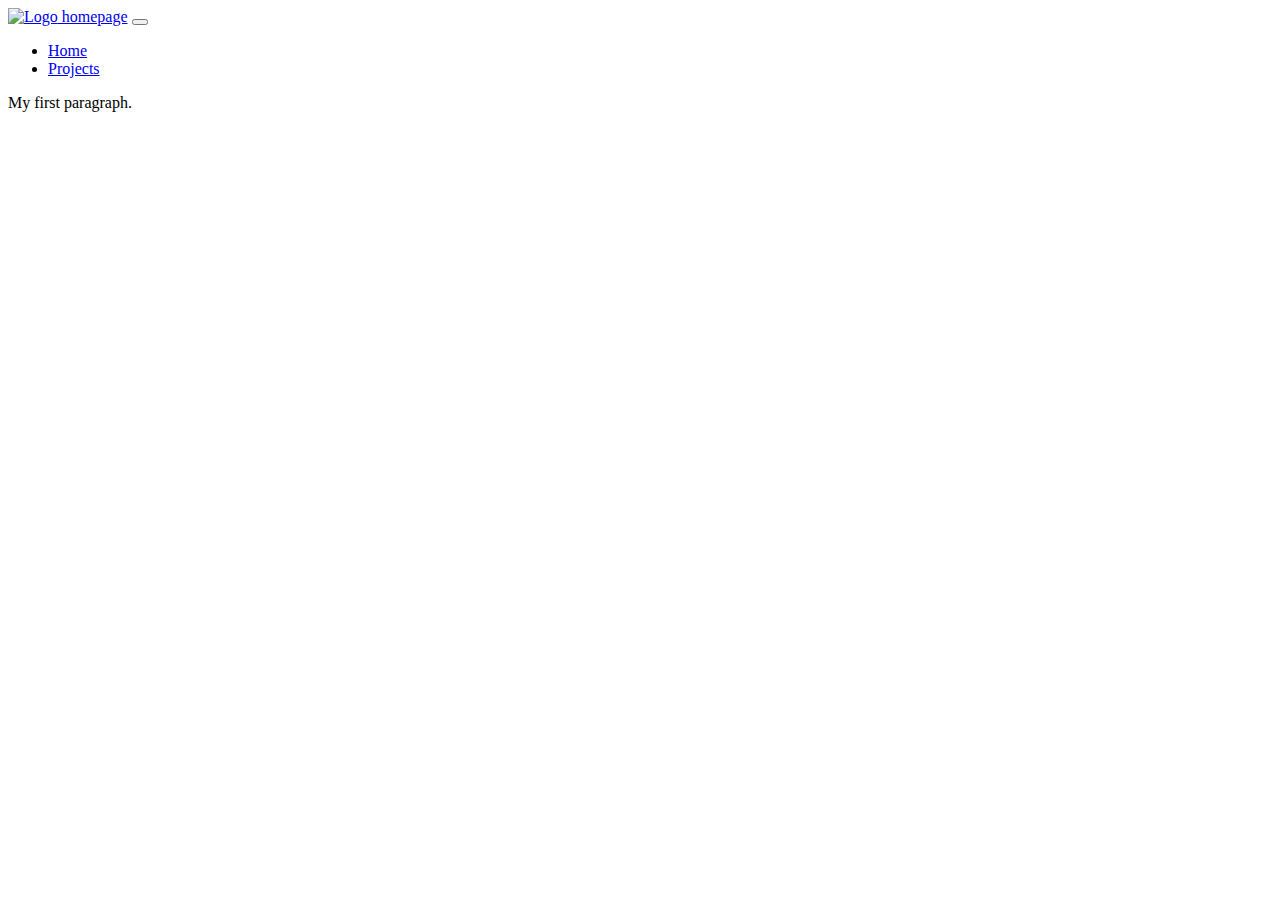
==== projects/index.html @ 7757b6cf "Updated styles.css and index.html" ====
<!DOCTYPE html>
<html>
    <head>
        <meta charset="utf-8">
        <meta name="viewport" content="width=device-width, initial-scale=1">
        <title>Homepage</title>
        <link href="https://cdn.jsdelivr.net/npm/bootstrap@5.3.0/dist/css/bootstrap.min.css" rel="stylesheet" integrity="sha384-9ndCyUaIbzAi2FUVXJi0CjmCapSmO7SnpJef0486qhLnuZ2cdeRhO02iuK6FUUVM" crossorigin="anonymous">
        <link href="https://leonardosent.github.io/homepage/assets/styles.css" rel="stylesheet">
        <!-- <script src="https://leonardosent.github.io/homepage/assets/index.js"></script> -->
    </head>
    <body>
        <nav class="navbar navbar-expand-lg bg-body-tertiary">
            <div class="container-fluid">
                <a class="navbar-brand" href="https://leonardosent.github.io/homepage/home"><img src="https://avatars.githubusercontent.com/u/50750245" alt="Logo" width="30" height="30" class="d-inline-block align-text-top"> homepage</a>

                <button class="navbar-toggler" type="button" data-bs-toggle="collapse" data-bs-target="#navbarSupportedContent" aria-controls="navbarSupportedContent" aria-expanded="false" aria-label="Toggle navigation">
                    <span class="navbar-toggler-icon"></span>
                </button>
                <div class="collapse navbar-collapse" id="navbarSupportedContent">
                <ul class="navbar-nav me-auto mb-2 mb-lg-0">
                <li class="nav-item">
                    <a class="nav-link active" aria-current="page" href="https://leonardosent.github.io/homepage/home">Home</a>
                </li>
                <li class="nav-item">
                    <a class="nav-link" href="https://leonardosent.github.io/homepage/projects">Projects</a>
                </li>
                <!-- <li class="nav-item dropdown"> -->
                    <!-- Light/Dark mode TODO -->
                <!-- <li class="nav-item">
                    <button type="button" id="lightModeButton" class="btn btn-dark">☀️</button>
                </li> -->

                    <!-- <a class="nav-link dropdown-toggle" href="#" role="button" data-bs-toggle="dropdown" aria-expanded="false">
                        Dropdown
                    </a>
                    <ul class="dropdown-menu">
                        <li><a class="dropdown-item" href="#">Action</a></li>
                        <li><a class="dropdown-item" href="#">Another action</a></li>
                        <li><hr class="dropdown-divider"></li>
                        <li><a class="dropdown-item" href="#">Something else here</a></li>
                    </ul> -->
                    <!-- Something Else -->
                    <!-- </li>
                        <li class="nav-item">
                        <a class="nav-link disabled">Disabled</a>
                    </li> -->
                <!-- </ul> -->
                <!-- <form class="d-flex" role="search">
                    <input class="form-control me-2" type="search" placeholder="Search" aria-label="Search">
                    <button class="btn btn-outline-success" type="submit">Search</button>
                </form> -->
                </div>
            </div>
        </nav>
        <div class="main-body">
            <p>My first paragraph.</p>
        </div>
    </body>
</html>
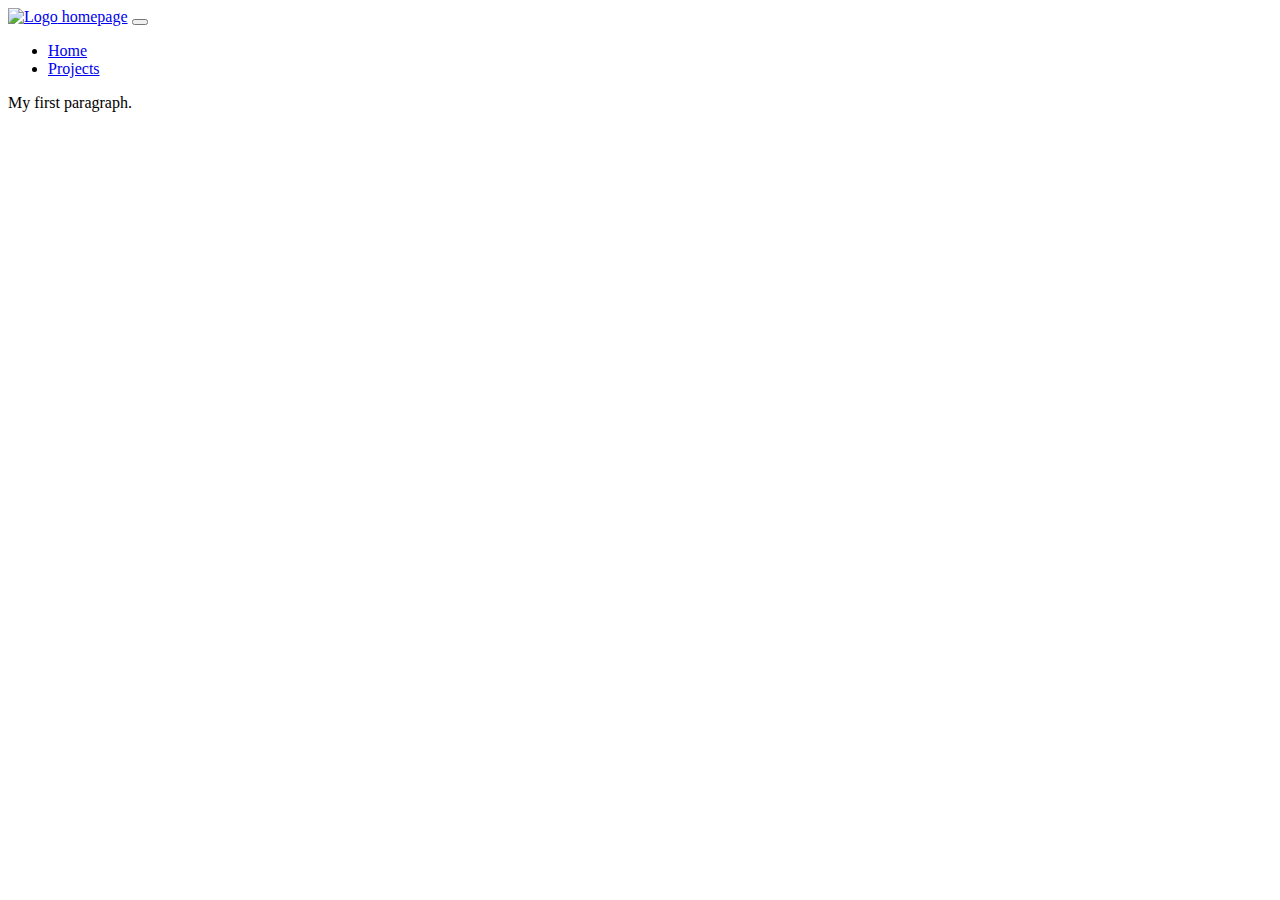
==== commit c5e445cd: "Updated index.html, styles.css, and index.js" ====
--- a/projects/index.html
+++ b/projects/index.html
@@ -6,7 +6,7 @@
         <title>Homepage</title>
         <link href="https://cdn.jsdelivr.net/npm/bootstrap@5.3.0/dist/css/bootstrap.min.css" rel="stylesheet" integrity="sha384-9ndCyUaIbzAi2FUVXJi0CjmCapSmO7SnpJef0486qhLnuZ2cdeRhO02iuK6FUUVM" crossorigin="anonymous">
         <link href="https://leonardosent.github.io/homepage/assets/styles.css" rel="stylesheet">
-        <!-- <script src="https://leonardosent.github.io/homepage/assets/index.js"></script> -->
+        <script src="https://leonardosent.github.io/homepage/assets/index.js"></script>
     </head>
     <body>
         <nav class="navbar navbar-expand-lg bg-body-tertiary">
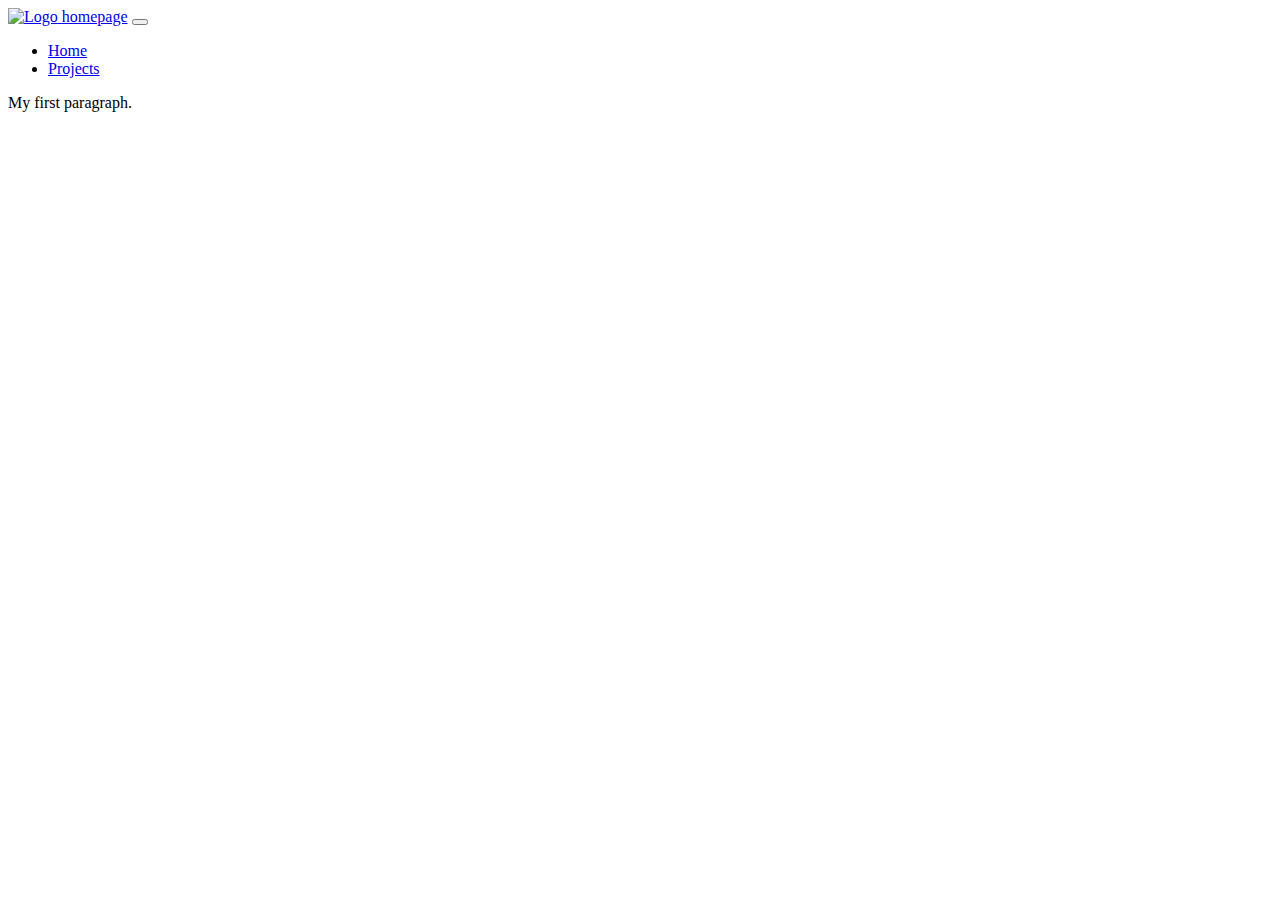
==== commit d420b82c: "Updated index.html and index.js" ====
--- a/projects/index.html
+++ b/projects/index.html
@@ -6,12 +6,13 @@
         <title>Homepage</title>
         <link href="https://cdn.jsdelivr.net/npm/bootstrap@5.3.0/dist/css/bootstrap.min.css" rel="stylesheet" integrity="sha384-9ndCyUaIbzAi2FUVXJi0CjmCapSmO7SnpJef0486qhLnuZ2cdeRhO02iuK6FUUVM" crossorigin="anonymous">
         <link href="https://leonardosent.github.io/homepage/assets/styles.css" rel="stylesheet">
-        <script src="https://leonardosent.github.io/homepage/assets/index.js"></script>
+        <!-- <script src="https://leonardosent.github.io/homepage/assets/index.js"></script> -->
     </head>
     <body>
         <nav class="navbar navbar-expand-lg bg-body-tertiary">
             <div class="container-fluid">
-                <a class="navbar-brand" href="https://leonardosent.github.io/homepage/home"><img src="https://avatars.githubusercontent.com/u/50750245" alt="Logo" width="30" height="30" class="d-inline-block align-text-top"> homepage</a>
+                <a class="navbar-brand" href="https://leonardosent.github.io/homepage/home"><img id="logo-image" src="https://avatars.githubusercontent.com/u/50750245" alt="Logo" width="30" height="30" class="d-inline-block align-text-top">
+                    <!-- <div id="image-spinner" class="spinner-border" role="status"><span class="visually-hidden">Loading...</span></div> --></img> homepage</a>
 
                 <button class="navbar-toggler" type="button" data-bs-toggle="collapse" data-bs-target="#navbarSupportedContent" aria-controls="navbarSupportedContent" aria-expanded="false" aria-label="Toggle navigation">
                     <span class="navbar-toggler-icon"></span>
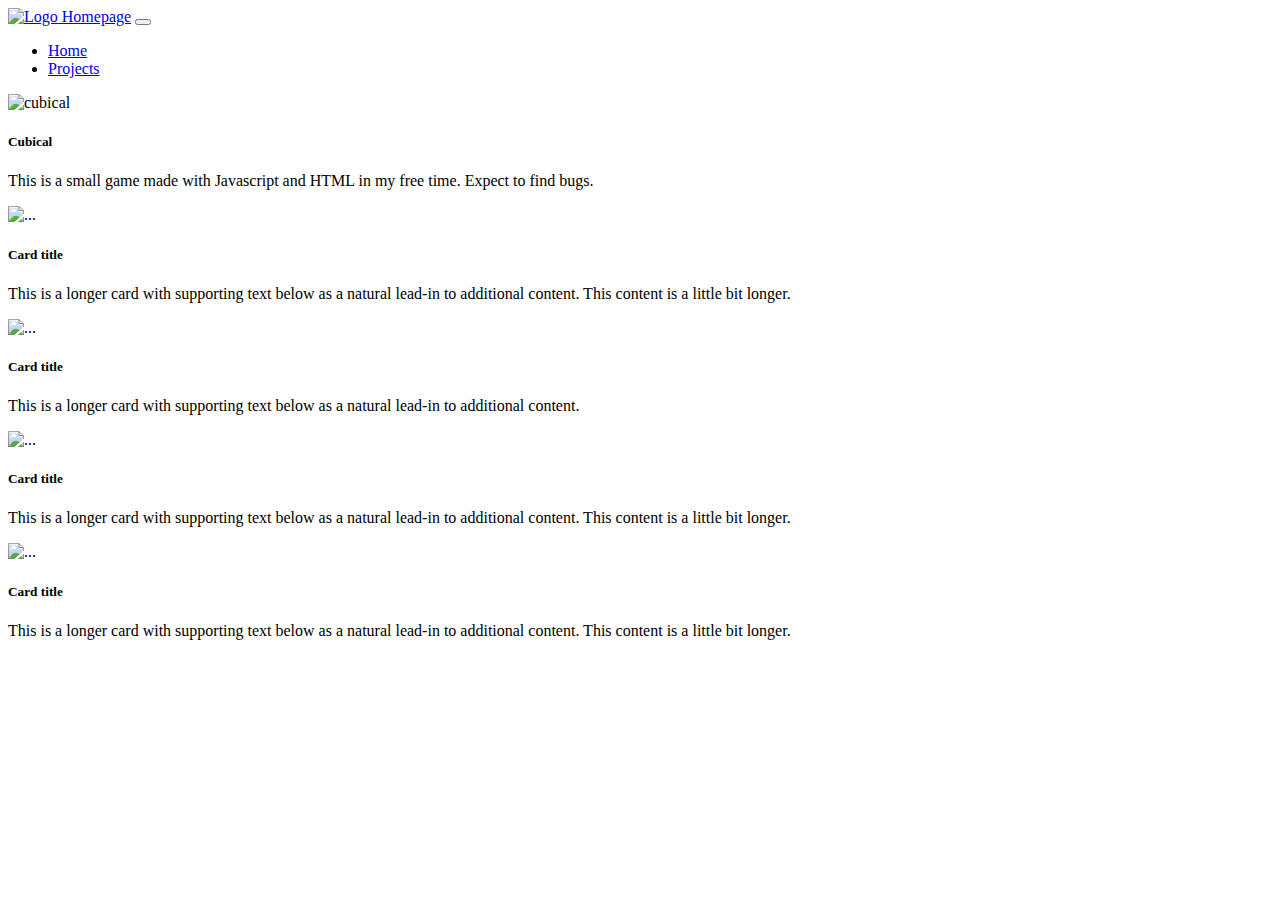
==== commit d6aeb127: "Updated index.html and added cubical.png to images" ====
--- a/projects/index.html
+++ b/projects/index.html
@@ -9,10 +9,10 @@
         <!-- <script src="https://leonardosent.github.io/homepage/assets/index.js"></script> -->
     </head>
     <body>
-        <nav class="navbar navbar-expand-lg bg-body-tertiary">
+        <nav class="navbar sticky-top navbar-expand-lg bg-body-tertiary">
             <div class="container-fluid">
                 <a class="navbar-brand" href="https://leonardosent.github.io/homepage/home"><img id="logo-image" src="https://avatars.githubusercontent.com/u/50750245" alt="Logo" width="30" height="30" class="d-inline-block align-text-top">
-                    <!-- <div id="image-spinner" class="spinner-border" role="status"><span class="visually-hidden">Loading...</span></div> --></img> homepage</a>
+                    <!-- <div id="image-spinner" class="spinner-border" role="status"><span class="visually-hidden">Loading...</span></div> --></img> Homepage</a>
 
                 <button class="navbar-toggler" type="button" data-bs-toggle="collapse" data-bs-target="#navbarSupportedContent" aria-controls="navbarSupportedContent" aria-expanded="false" aria-label="Toggle navigation">
                     <span class="navbar-toggler-icon"></span>
@@ -54,7 +54,53 @@
             </div>
         </nav>
         <div class="main-body">
-            <p>My first paragraph.</p>
+            <div class="row row-cols-1 row-cols-md-5 g-4">
+                <div class="col">
+                  <div class="card">
+                    <img src="leonardosent.github.io/homepage/assets/images/cubical.png" class="card-img-top" alt="cubical">
+                    <div class="card-body">
+                      <h5 class="card-title">Cubical</h5>
+                      <p class="card-text">This is a small game made with Javascript and HTML in my free time. Expect to find bugs.</p>
+                    </div>
+                  </div>
+                </div>
+                <div class="col">
+                  <div class="card">
+                    <img src="..." class="card-img-top" alt="...">
+                    <div class="card-body">
+                      <h5 class="card-title">Card title</h5>
+                      <p class="card-text">This is a longer card with supporting text below as a natural lead-in to additional content. This content is a little bit longer.</p>
+                    </div>
+                  </div>
+                </div>
+                <div class="col">
+                  <div class="card">
+                    <img src="..." class="card-img-top" alt="...">
+                    <div class="card-body">
+                      <h5 class="card-title">Card title</h5>
+                      <p class="card-text">This is a longer card with supporting text below as a natural lead-in to additional content.</p>
+                    </div>
+                  </div>
+                </div>
+                <div class="col">
+                  <div class="card">
+                    <img src="..." class="card-img-top" alt="...">
+                    <div class="card-body">
+                      <h5 class="card-title">Card title</h5>
+                      <p class="card-text">This is a longer card with supporting text below as a natural lead-in to additional content. This content is a little bit longer.</p>
+                    </div>
+                  </div>
+                </div>
+                <div class="col">
+                    <div class="card">
+                      <img src="..." class="card-img-top" alt="...">
+                      <div class="card-body">
+                        <h5 class="card-title">Card title</h5>
+                        <p class="card-text">This is a longer card with supporting text below as a natural lead-in to additional content. This content is a little bit longer.</p>
+                      </div>
+                    </div>
+                  </div>
+              </div>
         </div>
     </body>
 </html>
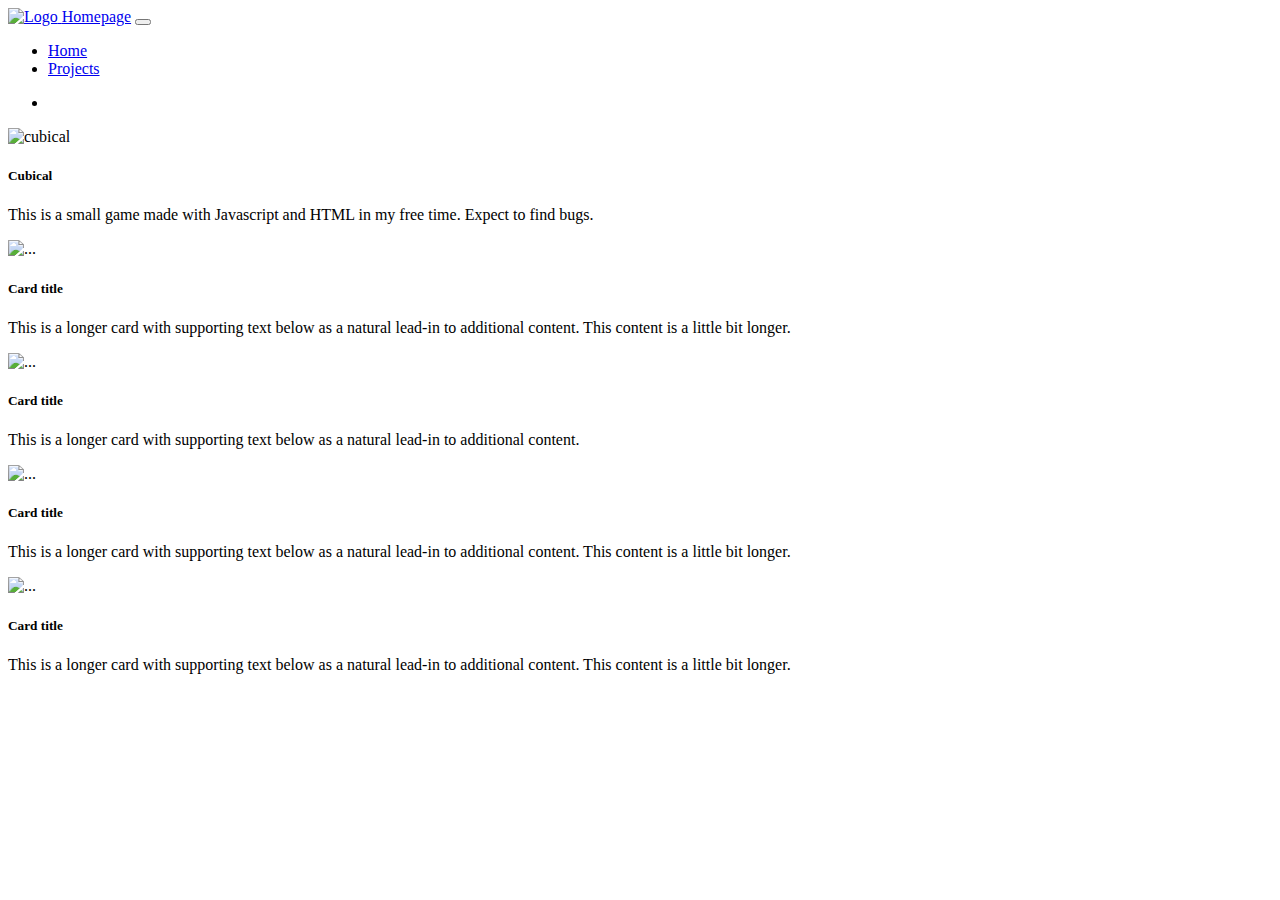
==== commit 6ac6b431: "Updated index.html and added time.js" ====
--- a/projects/index.html
+++ b/projects/index.html
@@ -6,6 +6,7 @@
         <title>Homepage</title>
         <link href="https://cdn.jsdelivr.net/npm/bootstrap@5.3.0/dist/css/bootstrap.min.css" rel="stylesheet" integrity="sha384-9ndCyUaIbzAi2FUVXJi0CjmCapSmO7SnpJef0486qhLnuZ2cdeRhO02iuK6FUUVM" crossorigin="anonymous">
         <link href="https://leonardosent.github.io/homepage/assets/styles.css" rel="stylesheet">
+        <script src="https://leonardosent.github.io/homepage/assets/time.js"></script>
         <!-- <script src="https://leonardosent.github.io/homepage/assets/index.js"></script> -->
     </head>
     <body>
@@ -24,6 +25,10 @@
                 </li>
                 <li class="nav-item">
                     <a class="nav-link" href="https://leonardosent.github.io/homepage/projects">Projects</a>
+                </li>
+                <li class="nav-item">
+                  <p id="timeDisplay" class="placeholder-glow">
+                    <span class="placeholder col-12"></span></p>
                 </li>
                 <!-- <li class="nav-item dropdown"> -->
                     <!-- Light/Dark mode TODO -->
@@ -57,7 +62,7 @@
             <div class="row row-cols-1 row-cols-md-5 g-4">
                 <div class="col">
                   <div class="card">
-                    <img src="leonardosent.github.io/homepage/assets/images/cubical.png" class="card-img-top" alt="cubical">
+                    <img src="https://leonardosent.github.io/homepage/assets/images/cubical.png" class="card-img-top" alt="cubical">
                     <div class="card-body">
                       <h5 class="card-title">Cubical</h5>
                       <p class="card-text">This is a small game made with Javascript and HTML in my free time. Expect to find bugs.</p>
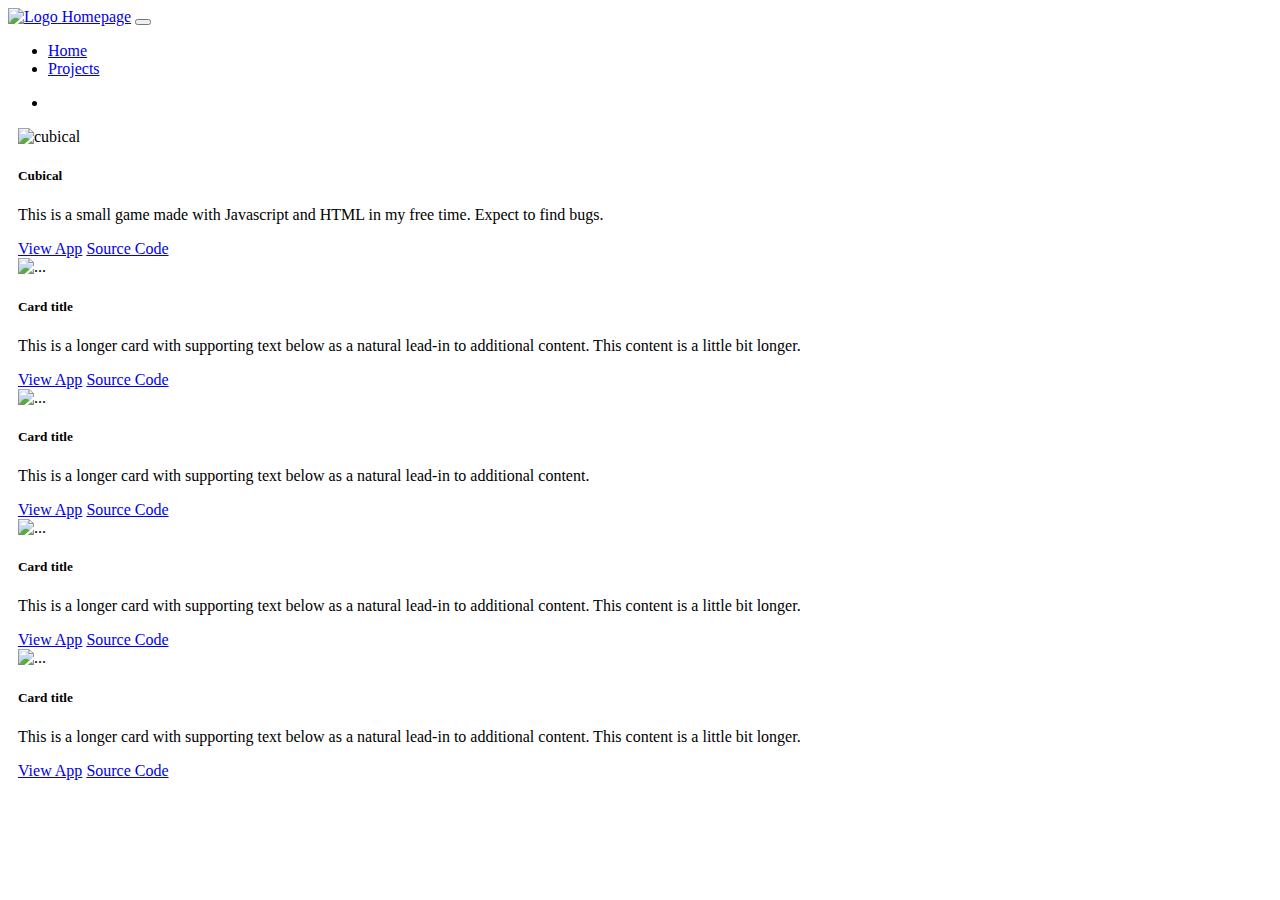
==== commit 8e856c73: "Updated index.html" ====
--- a/projects/index.html
+++ b/projects/index.html
@@ -4,15 +4,16 @@
         <meta charset="utf-8">
         <meta name="viewport" content="width=device-width, initial-scale=1">
         <title>Homepage</title>
+        <link rel="shortcut icon" type="image/x-icon" href="https://avatars.githubusercontent.com/u/50750245"/>
         <link href="https://cdn.jsdelivr.net/npm/bootstrap@5.3.0/dist/css/bootstrap.min.css" rel="stylesheet" integrity="sha384-9ndCyUaIbzAi2FUVXJi0CjmCapSmO7SnpJef0486qhLnuZ2cdeRhO02iuK6FUUVM" crossorigin="anonymous">
-        <link href="https://leonardosent.github.io/homepage/assets/styles.css" rel="stylesheet">
-        <script src="https://leonardosent.github.io/homepage/assets/time.js"></script>
-        <!-- <script src="https://leonardosent.github.io/homepage/assets/index.js"></script> -->
+        <link href="../assets/styles.css" rel="stylesheet">
+        <script src="../assets/time.js"></script>
+        <!-- <script src="../assets/index.js"></script> -->
     </head>
     <body>
         <nav class="navbar sticky-top navbar-expand-lg bg-body-tertiary">
             <div class="container-fluid">
-                <a class="navbar-brand" href="https://leonardosent.github.io/homepage/home"><img id="logo-image" src="https://avatars.githubusercontent.com/u/50750245" alt="Logo" width="30" height="30" class="d-inline-block align-text-top">
+                <a class="navbar-brand" href="../home"><img id="logo-image" src="https://avatars.githubusercontent.com/u/50750245" alt="Logo" width="30" height="30" class="d-inline-block align-text-top">
                     <!-- <div id="image-spinner" class="spinner-border" role="status"><span class="visually-hidden">Loading...</span></div> --></img> Homepage</a>
 
                 <button class="navbar-toggler" type="button" data-bs-toggle="collapse" data-bs-target="#navbarSupportedContent" aria-controls="navbarSupportedContent" aria-expanded="false" aria-label="Toggle navigation">
@@ -21,14 +22,15 @@
                 <div class="collapse navbar-collapse" id="navbarSupportedContent">
                 <ul class="navbar-nav me-auto mb-2 mb-lg-0">
                 <li class="nav-item">
-                    <a class="nav-link active" aria-current="page" href="https://leonardosent.github.io/homepage/home">Home</a>
+                    <a class="nav-link" href="https://leonardosent.github.io/homepage/home">Home</a>
                 </li>
                 <li class="nav-item">
-                    <a class="nav-link" href="https://leonardosent.github.io/homepage/projects">Projects</a>
+                    <a class="nav-link active" aria-current="page" href="https://leonardosent.github.io/homepage/projects">Projects</a>
                 </li>
                 <li class="nav-item">
-                  <p id="timeDisplay" class="placeholder-glow">
-                    <span class="placeholder col-12"></span></p>
+                  <div class="d-grid gap-2 d-md-flex justify-content-md-end">
+                    <p id="timeDisplay" class="placeholder-glow"><span class="placeholder col-7"></span></p>
+                  </div>
                 </li>
                 <!-- <li class="nav-item dropdown"> -->
                     <!-- Light/Dark mode TODO -->
@@ -59,53 +61,63 @@
             </div>
         </nav>
         <div class="main-body">
-            <div class="row row-cols-1 row-cols-md-5 g-4">
-                <div class="col">
-                  <div class="card">
-                    <img src="https://leonardosent.github.io/homepage/assets/images/cubical.png" class="card-img-top" alt="cubical">
-                    <div class="card-body">
-                      <h5 class="card-title">Cubical</h5>
-                      <p class="card-text">This is a small game made with Javascript and HTML in my free time. Expect to find bugs.</p>
-                    </div>
+          <div class="row row-cols-1 row-cols-md-5 g-4">
+              <div class="col">
+                <div class="card">
+                  <img src="https://leonardosent.github.io/homepage/assets/images/cubical.png" class="card-img-top" alt="cubical">
+                  <div class="card-body">
+                    <h5 class="card-title">Cubical</h5>
+                    <p class="card-text">This is a small game made with Javascript and HTML in my free time. Expect to find bugs.</p>
+                    <a href="https://leonardosent.github.io/cubical" target="_blank" rel="noopener noreferrer" class="btn btn-primary">View App</a>
+                    <a href="https://github.com/leonardosent/cubical" target="_blank" rel="noopener noreferrer" class="btn btn-secondary">Source Code</a>
                   </div>
                 </div>
-                <div class="col">
-                  <div class="card">
-                    <img src="..." class="card-img-top" alt="...">
-                    <div class="card-body">
-                      <h5 class="card-title">Card title</h5>
-                      <p class="card-text">This is a longer card with supporting text below as a natural lead-in to additional content. This content is a little bit longer.</p>
-                    </div>
+              </div>
+              <div class="col">
+                <div class="card">
+                  <img src="..." class="card-img-top" alt="...">
+                  <div class="card-body">
+                    <h5 class="card-title">Card title</h5>
+                    <p class="card-text">This is a longer card with supporting text below as a natural lead-in to additional content. This content is a little bit longer.</p>
+                    <a href="https://leonardosent.github.io/cubical" class="btn btn-primary">View App</a>
+                    <a href="https://github.com/leonardosent/cubical" class="btn btn-secondary">Source Code</a>
                   </div>
                 </div>
-                <div class="col">
-                  <div class="card">
-                    <img src="..." class="card-img-top" alt="...">
-                    <div class="card-body">
-                      <h5 class="card-title">Card title</h5>
-                      <p class="card-text">This is a longer card with supporting text below as a natural lead-in to additional content.</p>
-                    </div>
+              </div>
+              <div class="col">
+                <div class="card">
+                  <img src="..." class="card-img-top" alt="...">
+                  <div class="card-body">
+                    <h5 class="card-title">Card title</h5>
+                    <p class="card-text">This is a longer card with supporting text below as a natural lead-in to additional content.</p>
+                    <a href="https://leonardosent.github.io/cubical" class="btn btn-primary">View App</a>
+                    <a href="https://github.com/leonardosent/cubical" class="btn btn-secondary">Source Code</a>
                   </div>
                 </div>
-                <div class="col">
-                  <div class="card">
-                    <img src="..." class="card-img-top" alt="...">
-                    <div class="card-body">
-                      <h5 class="card-title">Card title</h5>
-                      <p class="card-text">This is a longer card with supporting text below as a natural lead-in to additional content. This content is a little bit longer.</p>
-                    </div>
+              </div>
+              <div class="col">
+                <div class="card">
+                  <img src="..." class="card-img-top" alt="...">
+                  <div class="card-body">
+                    <h5 class="card-title">Card title</h5>
+                    <p class="card-text">This is a longer card with supporting text below as a natural lead-in to additional content. This content is a little bit longer.</p>
+                    <a href="https://leonardosent.github.io/cubical" class="btn btn-primary">View App</a>
+                    <a href="https://github.com/leonardosent/cubical" class="btn btn-secondary">Source Code</a>
                   </div>
                 </div>
-                <div class="col">
-                    <div class="card">
-                      <img src="..." class="card-img-top" alt="...">
-                      <div class="card-body">
-                        <h5 class="card-title">Card title</h5>
-                        <p class="card-text">This is a longer card with supporting text below as a natural lead-in to additional content. This content is a little bit longer.</p>
-                      </div>
-                    </div>
+              </div>
+              <div class="col">
+                <div class="card">
+                  <img src="..." class="card-img-top" alt="...">
+                  <div class="card-body">
+                    <h5 class="card-title">Card title</h5>
+                    <p class="card-text">This is a longer card with supporting text below as a natural lead-in to additional content. This content is a little bit longer.</p>
+                    <a href="https://leonardosent.github.io/cubical" class="btn btn-primary">View App</a>
+                    <a href="https://github.com/leonardosent/cubical" class="btn btn-secondary">Source Code</a>
                   </div>
+                </div>
               </div>
+            </div>
         </div>
     </body>
 </html>
--- a/assets/styles.css
+++ b/assets/styles.css
@@ -0,0 +1,3 @@
+.main-body {
+    margin-left: 10px;
+}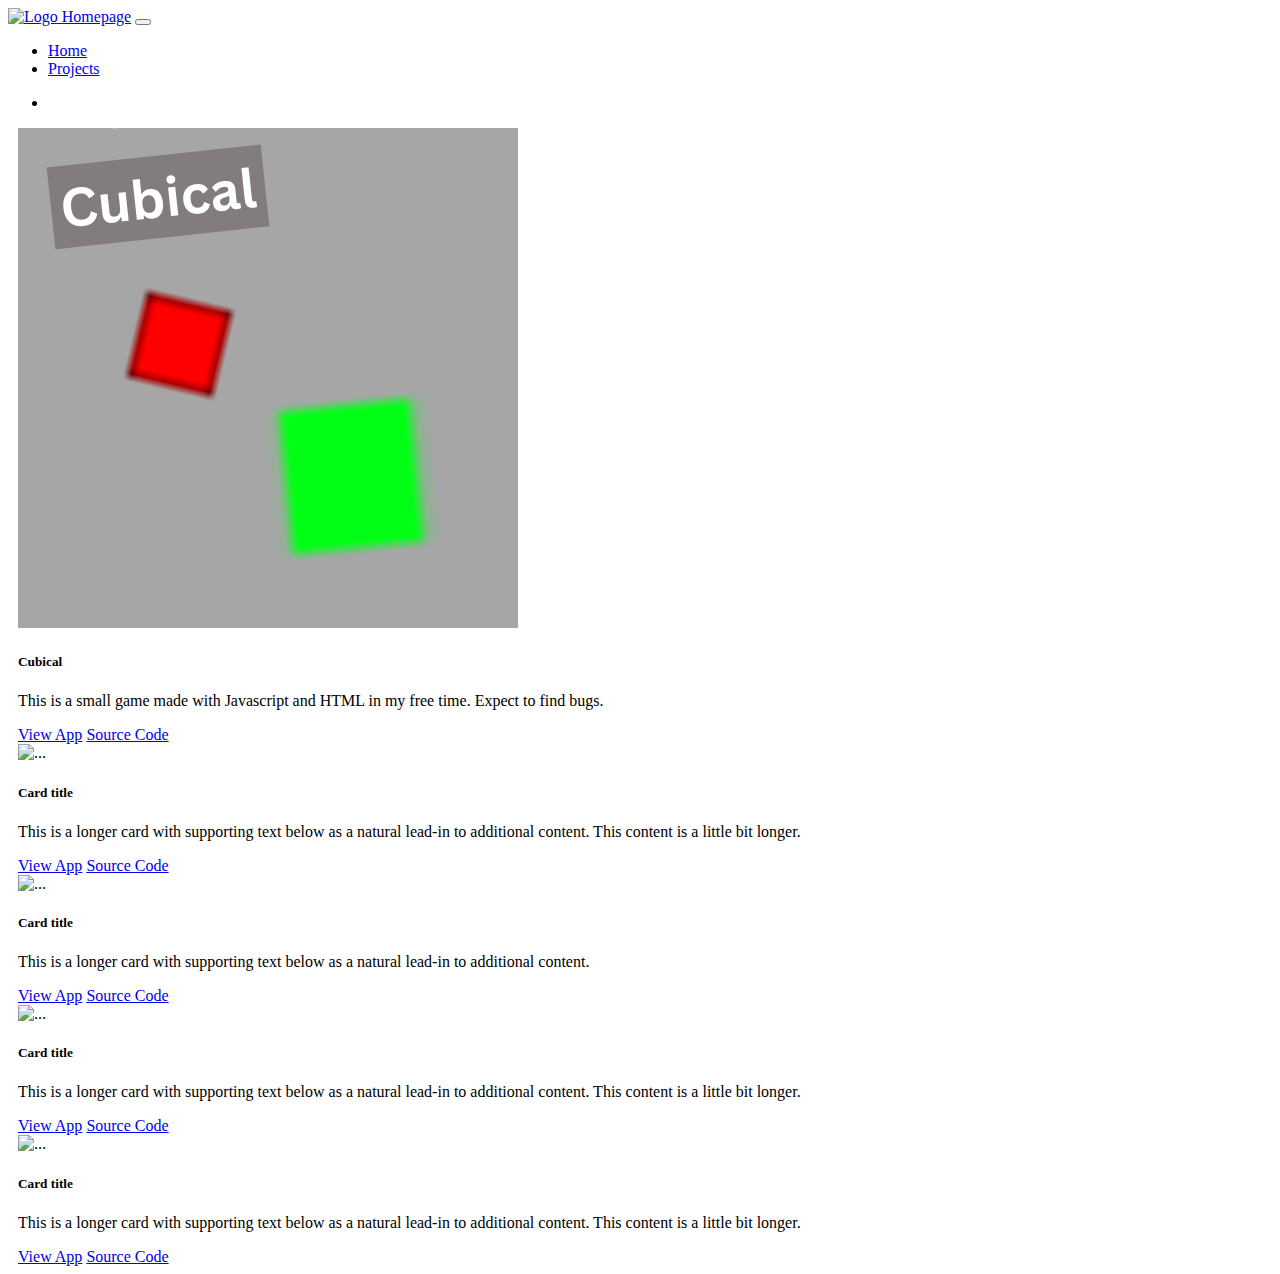
==== commit e657a301: "Updated index.html" ====
--- a/projects/index.html
+++ b/projects/index.html
@@ -6,6 +6,8 @@
         <title>Homepage</title>
         <link rel="shortcut icon" type="image/x-icon" href="https://avatars.githubusercontent.com/u/50750245"/>
         <link href="https://cdn.jsdelivr.net/npm/bootstrap@5.3.0/dist/css/bootstrap.min.css" rel="stylesheet" integrity="sha384-9ndCyUaIbzAi2FUVXJi0CjmCapSmO7SnpJef0486qhLnuZ2cdeRhO02iuK6FUUVM" crossorigin="anonymous">
+        <script src="https://cdn.jsdelivr.net/npm/@popperjs/core@2.11.8/dist/umd/popper.min.js" integrity="sha384-I7E8VVD/ismYTF4hNIPjVp/Zjvgyol6VFvRkX/vR+Vc4jQkC+hVqc2pM8ODewa9r" crossorigin="anonymous"></script>
+        <script src="https://cdn.jsdelivr.net/npm/bootstrap@5.3.0/dist/js/bootstrap.min.js" integrity="sha384-fbbOQedDUMZZ5KreZpsbe1LCZPVmfTnH7ois6mU1QK+m14rQ1l2bGBq41eYeM/fS" crossorigin="anonymous"></script>
         <link href="../assets/styles.css" rel="stylesheet">
         <script src="../assets/time.js"></script>
         <!-- <script src="../assets/index.js"></script> -->
@@ -22,10 +24,10 @@
                 <div class="collapse navbar-collapse" id="navbarSupportedContent">
                 <ul class="navbar-nav me-auto mb-2 mb-lg-0">
                 <li class="nav-item">
-                    <a class="nav-link" href="https://leonardosent.github.io/homepage/home">Home</a>
+                    <a class="nav-link" href="../home">Home</a>
                 </li>
                 <li class="nav-item">
-                    <a class="nav-link active" aria-current="page" href="https://leonardosent.github.io/homepage/projects">Projects</a>
+                    <a class="nav-link active" aria-current="page" href="../projects">Projects</a>
                 </li>
                 <li class="nav-item">
                   <div class="d-grid gap-2 d-md-flex justify-content-md-end">
@@ -64,7 +66,7 @@
           <div class="row row-cols-1 row-cols-md-5 g-4">
               <div class="col">
                 <div class="card">
-                  <img src="https://leonardosent.github.io/homepage/assets/images/cubical.png" class="card-img-top" alt="cubical">
+                  <img src="../assets/images/cubical.png" class="card-img-top" alt="cubical">
                   <div class="card-body">
                     <h5 class="card-title">Cubical</h5>
                     <p class="card-text">This is a small game made with Javascript and HTML in my free time. Expect to find bugs.</p>
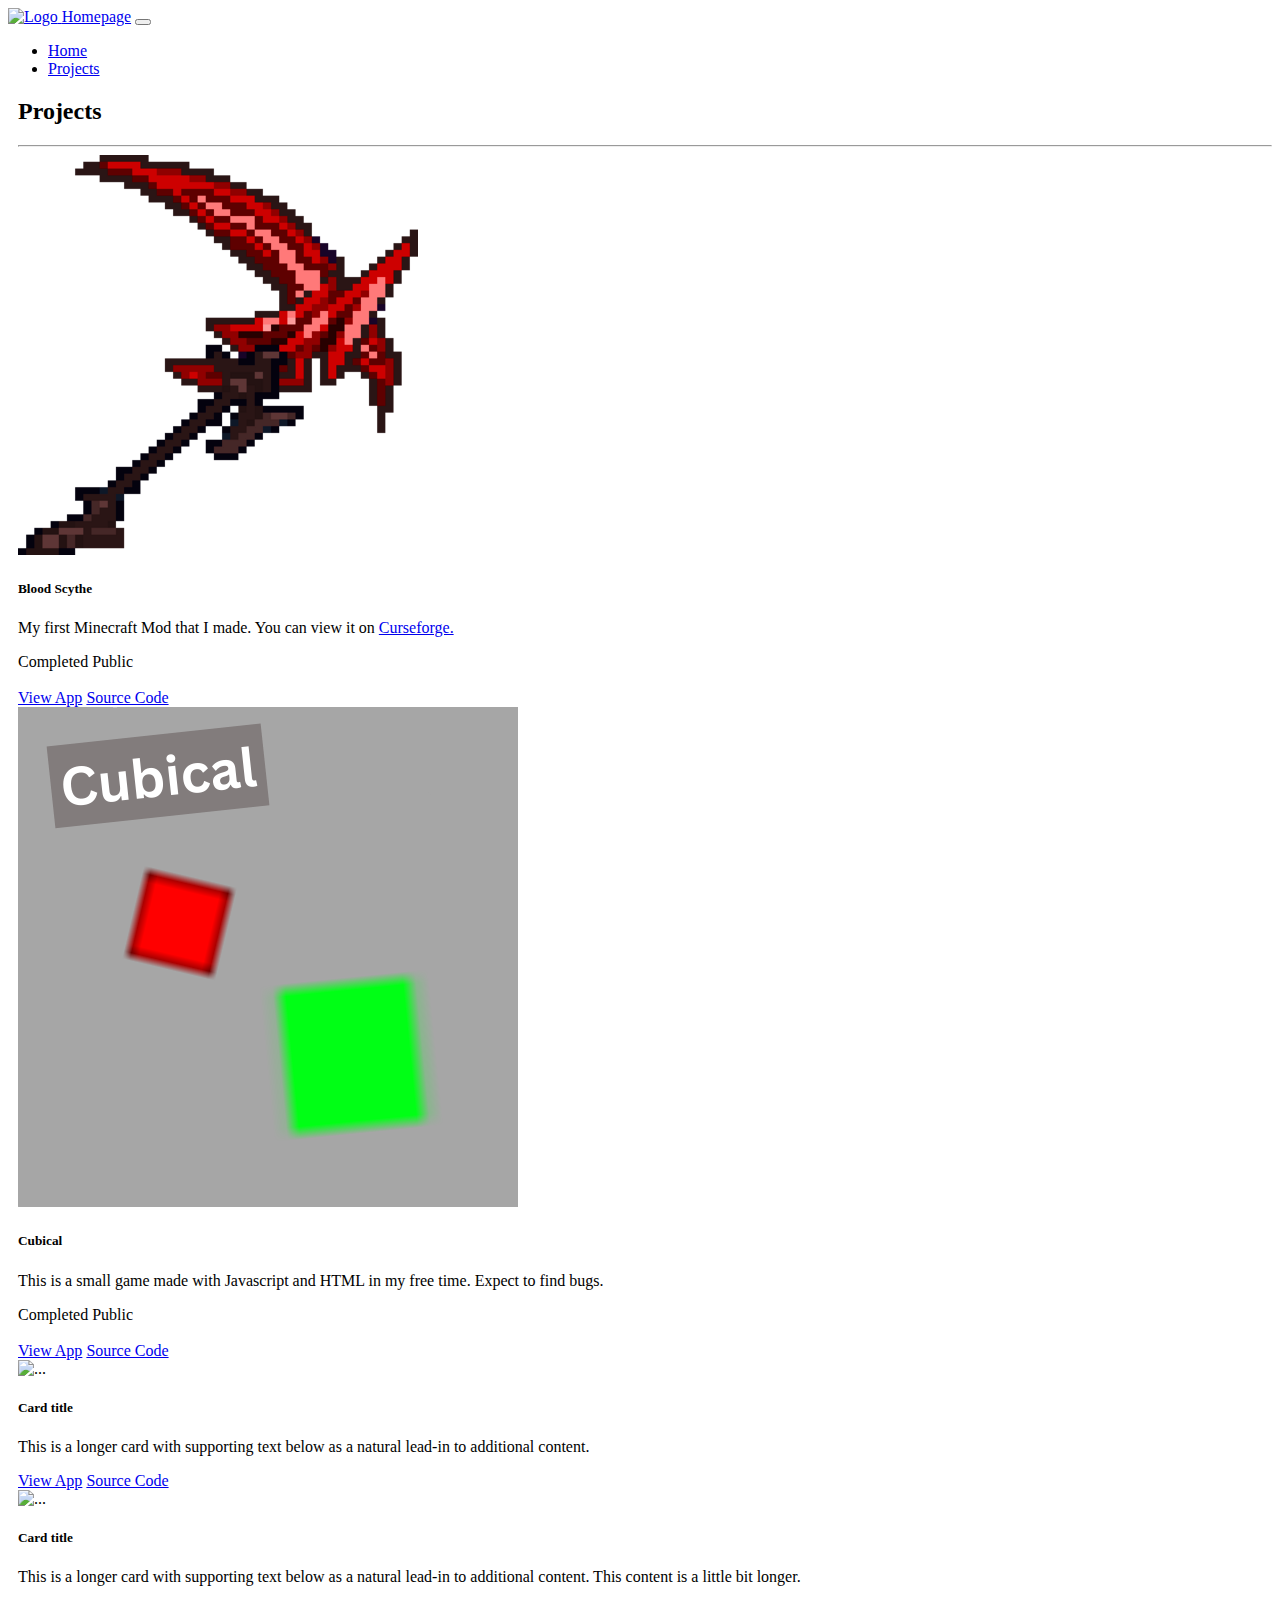
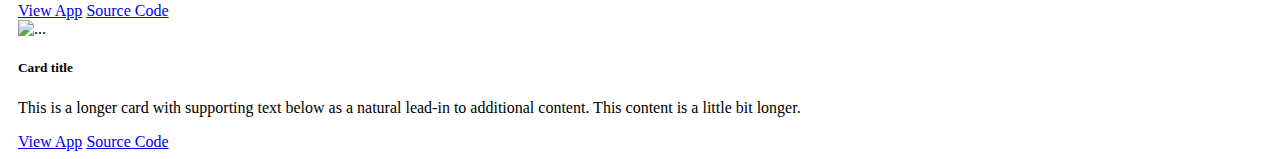
==== commit 186d9026: "Updated index.html and added blood-scythe.png" ====
--- a/projects/index.html
+++ b/projects/index.html
@@ -10,6 +10,7 @@
         <script src="https://cdn.jsdelivr.net/npm/bootstrap@5.3.0/dist/js/bootstrap.min.js" integrity="sha384-fbbOQedDUMZZ5KreZpsbe1LCZPVmfTnH7ois6mU1QK+m14rQ1l2bGBq41eYeM/fS" crossorigin="anonymous"></script>
         <link href="../assets/styles.css" rel="stylesheet">
         <script src="../assets/time.js"></script>
+        <script src="../assets/tooltips.js"></script>
         <!-- <script src="../assets/index.js"></script> -->
     </head>
     <body>
@@ -29,11 +30,9 @@
                 <li class="nav-item">
                     <a class="nav-link active" aria-current="page" href="../projects">Projects</a>
                 </li>
-                <li class="nav-item">
-                  <div class="d-grid gap-2 d-md-flex justify-content-md-end">
-                    <p id="timeDisplay" class="placeholder-glow"><span class="placeholder col-7"></span></p>
-                  </div>
-                </li>
+                <div class="d-grid gap-2 d-md-flex justify-content-md-end">
+                  <p id="timeDisplay"></p>
+                </div>
                 <!-- <li class="nav-item dropdown"> -->
                     <!-- Light/Dark mode TODO -->
                 <!-- <li class="nav-item">
@@ -63,15 +62,40 @@
             </div>
         </nav>
         <div class="main-body">
+          <h2>Projects</h2><hr>
           <div class="row row-cols-1 row-cols-md-5 g-4">
+            <div class="col">
+              <div class="card">
+                <img src="../assets/images/blood-scythe.png" class="card-img-top" alt="blood-scythe">
+                <div class="card-body">
+                  <h5 class="card-title">Blood Scythe</h5>
+                  <p class="card-text">My first Minecraft Mod that I made. You can view it on <a class="link-underline link-underline-opacity-0 link-underline-opacity-75-hover" target="_blank" rel="noopener noreferrer" href="https://www.curseforge.com/">Curseforge.</a></p>
+                  <span class="badge bg-success">Completed</span> <span class="badge bg-info">Public</span><br><br>
+                  <a href="https://www.curseforge.com/minecraft/mc-mods/blood-scythe" target="_blank" rel="noopener noreferrer" class="btn btn-primary btn-sm">View App</a>
+                  <a href="TODO" target="_blank" rel="noopener noreferrer" class="btn btn-secondary btn-sm disabled">Source Code</a>
+                </div>
+              </div>
+            </div>
               <div class="col">
                 <div class="card">
                   <img src="../assets/images/cubical.png" class="card-img-top" alt="cubical">
                   <div class="card-body">
                     <h5 class="card-title">Cubical</h5>
                     <p class="card-text">This is a small game made with Javascript and HTML in my free time. Expect to find bugs.</p>
-                    <a href="https://leonardosent.github.io/cubical" target="_blank" rel="noopener noreferrer" class="btn btn-primary">View App</a>
-                    <a href="https://github.com/leonardosent/cubical" target="_blank" rel="noopener noreferrer" class="btn btn-secondary">Source Code</a>
+                    <span class="badge bg-success">Completed</span> <span class="badge bg-info">Public</span><br><br>
+                    <a href="https://leonardosent.github.io/cubical" target="_blank" rel="noopener noreferrer" class="btn btn-primary btn-sm">View App</a>
+                    <a href="https://github.com/leonardosent/cubical" target="_blank" rel="noopener noreferrer" class="btn btn-secondary btn-sm">Source Code</a>
+                  </div>
+                </div>
+              </div>
+              <div class="col">
+                <div class="card">
+                  <img src="..." class="card-img-top" alt="...">
+                  <div class="card-body">
+                    <h5 class="card-title">Card title</h5>
+                    <p class="card-text">This is a longer card with supporting text below as a natural lead-in to additional content.</p>
+                    <a href="https://leonardosent.github.io/cubical" class="btn btn-primary btn-sm">View App</a>
+                    <a href="https://github.com/leonardosent/cubical" class="btn btn-secondary btn-sm">Source Code</a>
                   </div>
                 </div>
               </div>
@@ -81,19 +105,8 @@
                   <div class="card-body">
                     <h5 class="card-title">Card title</h5>
                     <p class="card-text">This is a longer card with supporting text below as a natural lead-in to additional content. This content is a little bit longer.</p>
-                    <a href="https://leonardosent.github.io/cubical" class="btn btn-primary">View App</a>
-                    <a href="https://github.com/leonardosent/cubical" class="btn btn-secondary">Source Code</a>
-                  </div>
-                </div>
-              </div>
-              <div class="col">
-                <div class="card">
-                  <img src="..." class="card-img-top" alt="...">
-                  <div class="card-body">
-                    <h5 class="card-title">Card title</h5>
-                    <p class="card-text">This is a longer card with supporting text below as a natural lead-in to additional content.</p>
-                    <a href="https://leonardosent.github.io/cubical" class="btn btn-primary">View App</a>
-                    <a href="https://github.com/leonardosent/cubical" class="btn btn-secondary">Source Code</a>
+                    <a href="https://leonardosent.github.io/cubical" class="btn btn-primary btn-sm">View App</a>
+                    <a href="https://github.com/leonardosent/cubical" class="btn btn-secondary btn-sm">Source Code</a>
                   </div>
                 </div>
               </div>
@@ -103,19 +116,8 @@
                   <div class="card-body">
                     <h5 class="card-title">Card title</h5>
                     <p class="card-text">This is a longer card with supporting text below as a natural lead-in to additional content. This content is a little bit longer.</p>
-                    <a href="https://leonardosent.github.io/cubical" class="btn btn-primary">View App</a>
-                    <a href="https://github.com/leonardosent/cubical" class="btn btn-secondary">Source Code</a>
-                  </div>
-                </div>
-              </div>
-              <div class="col">
-                <div class="card">
-                  <img src="..." class="card-img-top" alt="...">
-                  <div class="card-body">
-                    <h5 class="card-title">Card title</h5>
-                    <p class="card-text">This is a longer card with supporting text below as a natural lead-in to additional content. This content is a little bit longer.</p>
-                    <a href="https://leonardosent.github.io/cubical" class="btn btn-primary">View App</a>
-                    <a href="https://github.com/leonardosent/cubical" class="btn btn-secondary">Source Code</a>
+                    <a href="https://leonardosent.github.io/cubical" class="btn btn-primary btn-sm">View App</a>
+                    <a href="https://github.com/leonardosent/cubical" class="btn btn-secondary btn-sm">Source Code</a>
                   </div>
                 </div>
               </div>
